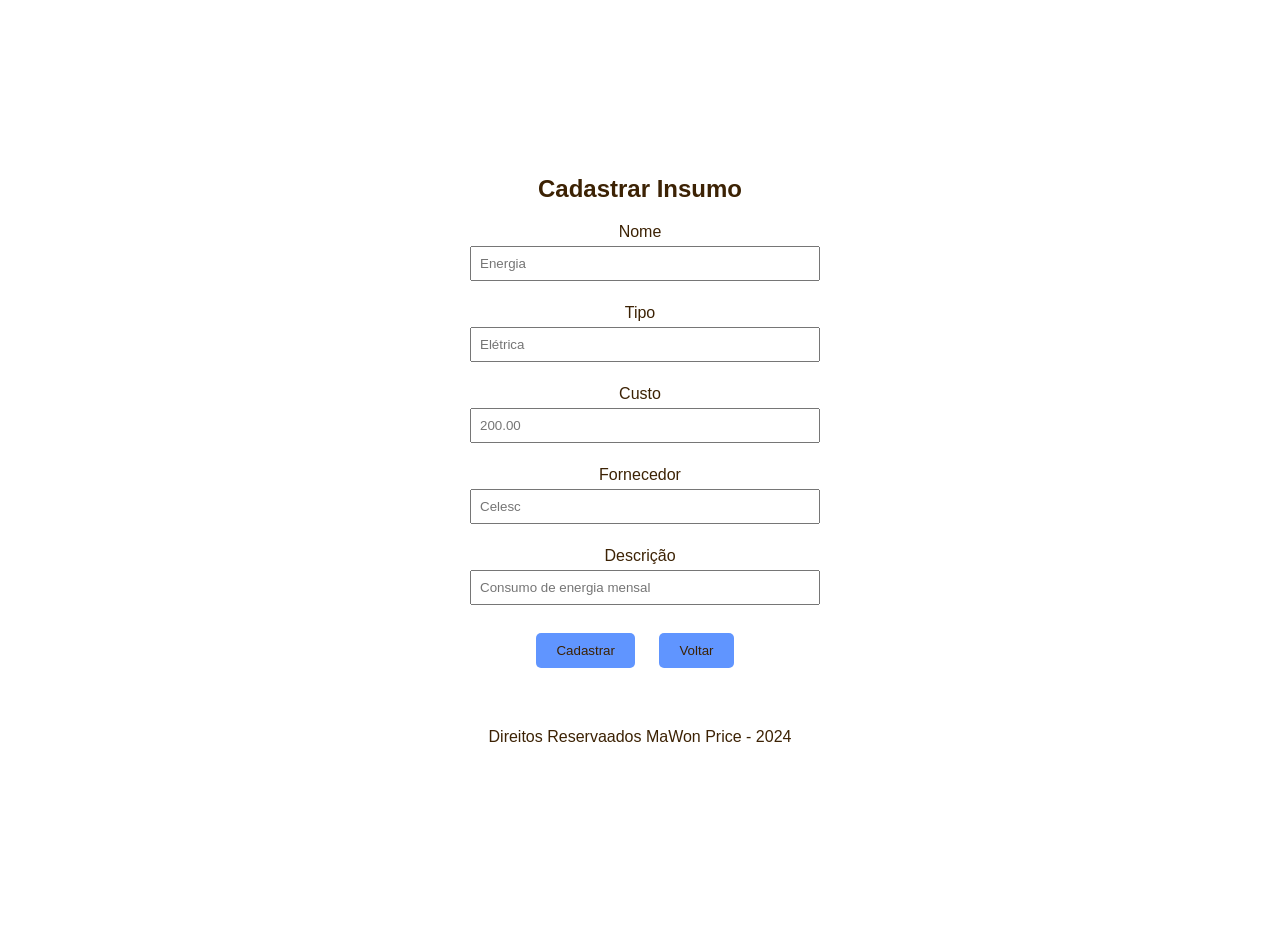
==== cadastrarInsumo.html @ 96d54992 "primeiro commit mawon" ====
<!DOCTYPE html>

<html lang="pt-br">

<meta charset="UTF-8">
<meta name="viewport" content="width=device-width, initial-scale=1.0">
<title>CadastrarInsumo</title>
<link rel="stylesheet" href="style.css">


<head>

    <h2>Cadastrar Insumo</h2>

</head>

<body>

    

    <form id="cadastrarInsumo">

        <label>Nome</label><br>
        <input type="text" id="nome" required placeholder="Energia"><br><br>

        <label>Tipo</label><br>
        <input type="text" id="tipo" required placeholder="Elétrica"><br><br>

        <label>Custo</label><br>
        <input type="number" id="custo" step="0.01" required placeholder="200.00"><br><br>

        <label>Fornecedor</label><br>
        <input type="text" id="fornecedor" required placeholder="Celesc"><br><br>

        <label>Descrição</label><br>
        <input type="text" id="descricao" size="50" placeholder="Consumo de energia mensal"><br><br>



        <button type="submit">
            Cadastrar
        </button>

        <a href="index.html">
            <button type="button">Voltar</button>
        </a>

    </form>



</body>

<footer>
    <p class="center">Direitos Reservaados MaWon Price - 2024</p>

</footer>
---- style.css ----
*{
    font-family: Arial, sans-serif;
    color: rgb(60, 34, 04);
    padding: 5px;
    margin: 5px;
    
}

.center{
    display: flex;
  justify-content: center;
  align-items: center;
}

.label{
    font-size: 20px;
    font-weight: bold;
}

body {
    margin: 0;
    font-family: Arial, sans-serif;

    display: flex;
    flex-direction: column;
    align-items: center;      /* Centraliza horizontalmente */
    justify-content: center;  /* Centraliza verticalmente (opcional) */

    min-height: 100vh;
    text-align: center;
}

form {
    width: 350px;
}

input {
    width: 100%;
    padding: 8px;
    box-sizing: border-box;
}

button {
    padding: 10px 20px;
    margin: 5px;
}

footer {
    margin-top: 30px;
}

button{
    padding: 10px 20px;
    background: rgb(96, 149, 1414);
    color: rgb(60, 34, 04);
    border: none;
    border-radius: 5px;
    cursor: pointer;
}

.materias-primas {
    width: 450px;
    margin: 20px auto;
}

.item {
    display: flex;
    gap: 12px;
    align-items: center;
}

.item select {
    flex: 3;
    padding: 10px;
    border: 1px solid #ccc;
    border-radius: 8px;
    font-size: 16px;
}

.item input {
    flex: 1;
    padding: 10px;
    border: 1px solid #ccc;
    border-radius: 8px;
    text-align: center;
    font-size: 16px;
}
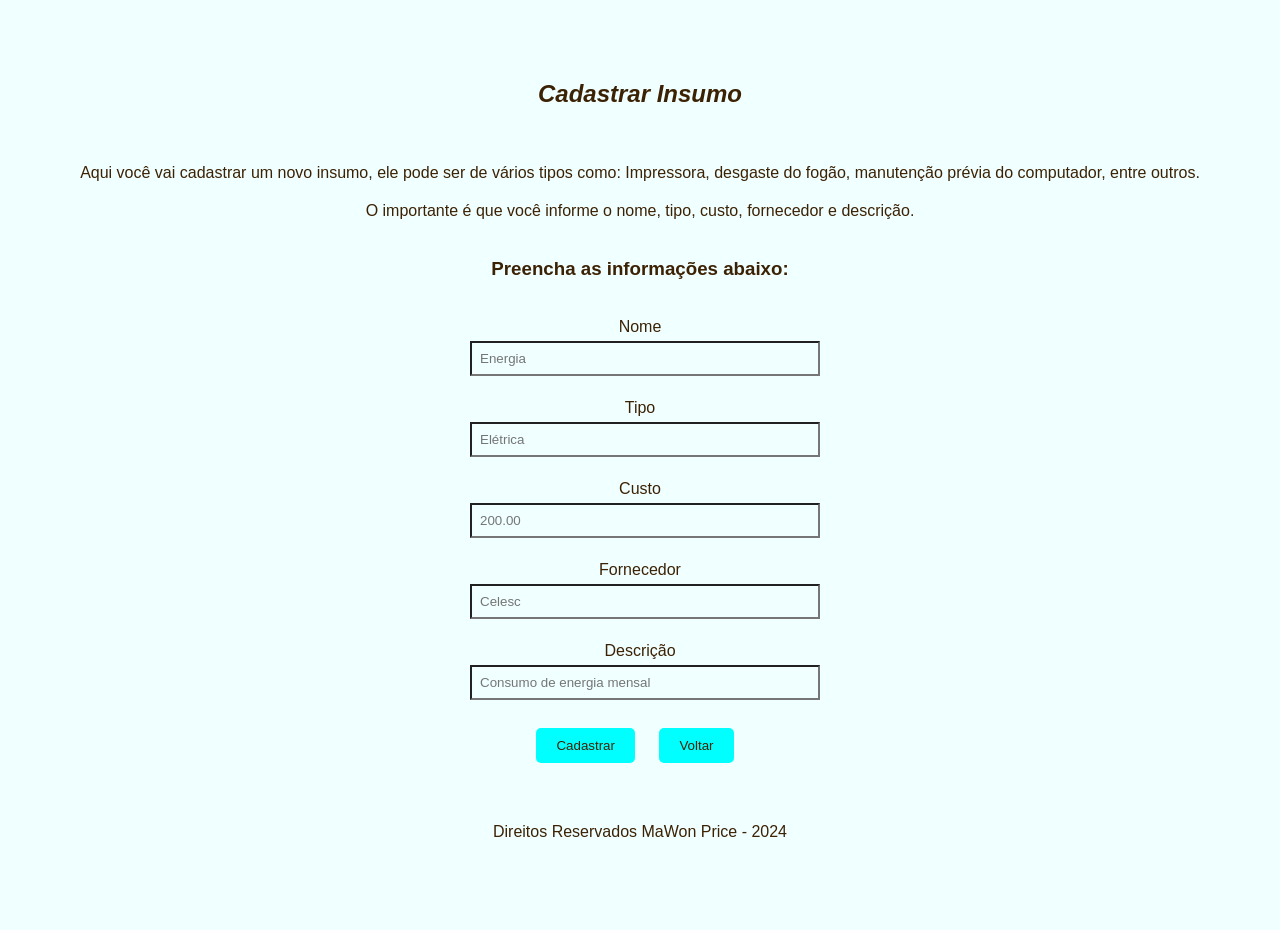
==== commit 4d489282: "adição de login e cadastro" ====
--- a/cadastrarInsumo.html
+++ b/cadastrarInsumo.html
@@ -10,13 +10,36 @@
 
 <head>
 
-    <h2>Cadastrar Insumo</h2>
+    <h2>
+        
+<i>
+
+    Cadastrar Insumo
+
+</i>
+        
+        
+    
+    </h2>
+
+
+    <br>
+
+    <br>
+
+      <p>Aqui você vai cadastrar um novo insumo, ele pode ser de vários tipos como: Impressora, 
+        desgaste do fogão, manutenção prévia do computador, entre outros. </p>
+    <p>O importante é que você informe o nome, tipo, custo, fornecedor e descrição.</p>
 
 </head>
 
+<br>
+
 <body>
 
-    
+    <h3>Preencha as informações abaixo: </h3>
+
+    <br>
 
     <form id="cadastrarInsumo">
 
@@ -52,6 +75,6 @@
 </body>
 
 <footer>
-    <p class="center">Direitos Reservaados MaWon Price - 2024</p>
+    <p class="center">Direitos Reservados MaWon Price - 2024</p>
 
 </footer>
--- a/style.css
+++ b/style.css
@@ -3,6 +3,7 @@
     color: rgb(60, 34, 04);
     padding: 5px;
     margin: 5px;
+    background-color:azure
     
 }
 
@@ -23,8 +24,8 @@
 
     display: flex;
     flex-direction: column;
-    align-items: center;      /* Centraliza horizontalmente */
-    justify-content: center;  /* Centraliza verticalmente (opcional) */
+    align-items: center;       
+    justify-content: center;  
 
     min-height: 100vh;
     text-align: center;
@@ -38,11 +39,8 @@
     width: 100%;
     padding: 8px;
     box-sizing: border-box;
-}
+    
 
-button {
-    padding: 10px 20px;
-    margin: 5px;
 }
 
 footer {
@@ -50,12 +48,14 @@
 }
 
 button{
+
     padding: 10px 20px;
-    background: rgb(96, 149, 1414);
-    color: rgb(60, 34, 04);
+    background: rgb(0, 255, 255);
+    color:rgb(60,34,04);
     border: none;
     border-radius: 5px;
     cursor: pointer;
+    margin: 5px;
 }
 
 .materias-primas {
